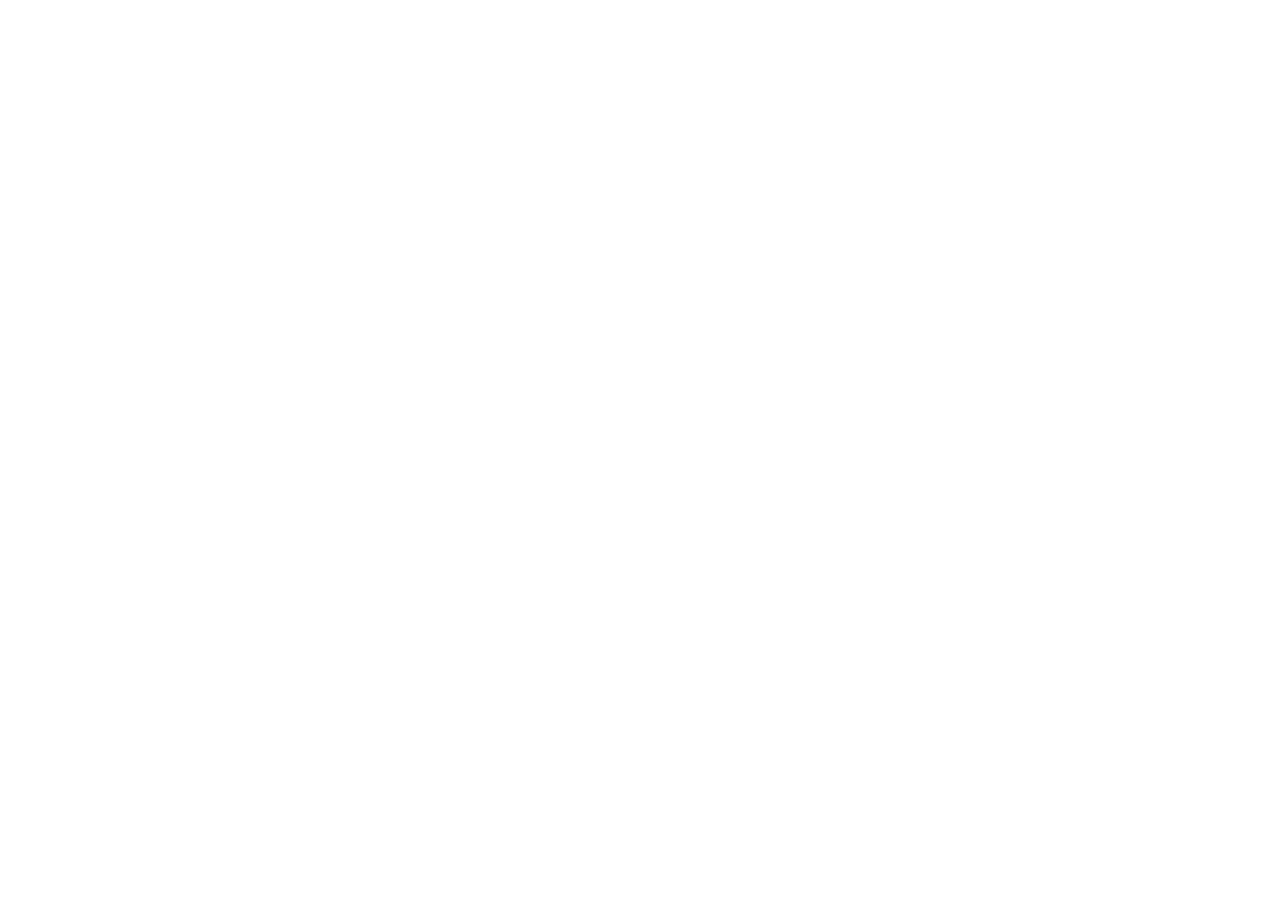
==== index.html @ a073a7fd "estado inicial del proyecto" ====
<!DOCTYPE html>
<html lang="en">

<head>
    <meta charset="UTF-8">
    <meta http-equiv="X-UA-Compatible" content="IE=edge">
    <meta name="viewport" content="width=device-width, initial-scale=1.0">
    <title>index</title>
</head>

<body>

</body>

</html>
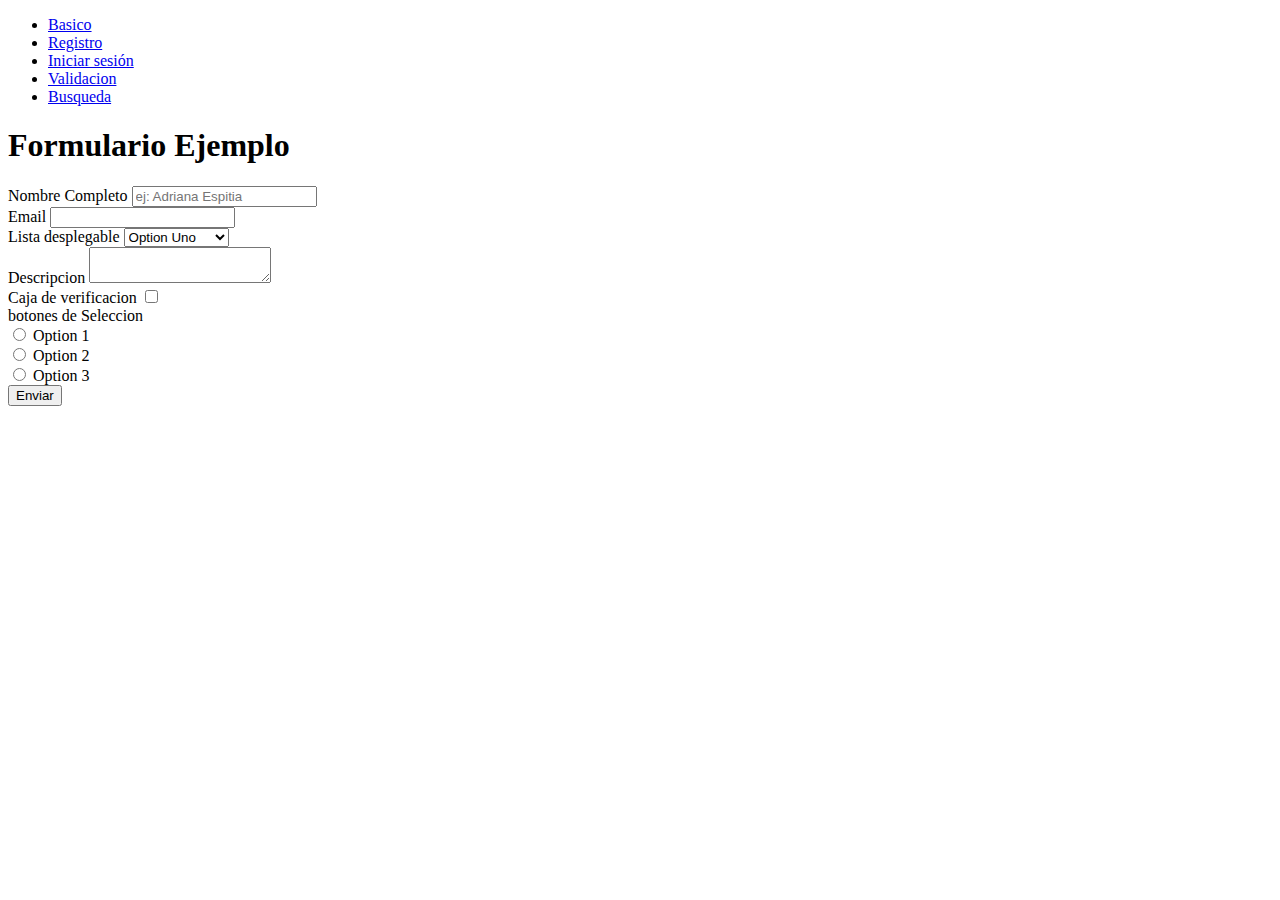
==== commit 55238092: "maquetacion inicial" ====
--- a/index.html
+++ b/index.html
@@ -1,14 +1,116 @@
 <!DOCTYPE html>
-<html lang="en">
+<html>
 
 <head>
-    <meta charset="UTF-8">
+
+    <meta charset="utf-8">
     <meta http-equiv="X-UA-Compatible" content="IE=edge">
-    <meta name="viewport" content="width=device-width, initial-scale=1.0">
-    <title>index</title>
+    <meta name="viewport" content="width=device-width, initial-scale=1">
+
+    <title>ENCUESTA</title>
+
+    <link rel="stylesheet" href="assets/demo.css">
+    <link rel="stylesheet" href="assets/form-basic.css">
+
 </head>
 
 <body>
+    <header>
+        <ul>
+            <li><a href="index.html" class="active">Basico</a></li>
+            <li><a href="form-register.html">Registro</a></li>
+            <li><a href="form-login.html">Iniciar sesión</a></li>
+            <li><a href="form-validation.html">Validacion</a></li>
+            <li><a href="form-search.html">Busqueda</a></li>
+        </ul>
+
+    </header>
+
+
+    <div class="main-content">
+
+        <form class="form-basic" method="post" action="#">
+
+            <div class="form-title-row">
+                <h1>Formulario Ejemplo</h1>
+            </div>
+
+            <div class="form-row">
+                <label>
+                    <span>Nombre Completo</span>
+                    <input type="text" name="name" placeholder="ej: Adriana Espitia" required>
+                </label>
+            </div>
+
+            <div class="form-row">
+                <label>
+                    <span>Email</span>
+                    <input type="email" name="email">
+                </label>
+            </div>
+
+            <div class="form-row">
+                <label>
+                    <span>Lista desplegable</span>
+                    <select name="dropdown">
+                        <option>Option Uno</option>
+                        <option>Option Dos</option>
+                        <option>Option Tres</option>
+                        <option>Option Cuatro</option>
+                        
+                    </select>
+                </label>
+            </div>
+
+            <div class="form-row">
+                <label>
+                    <span>Descripcion</span>
+                    <textarea name="textarea"></textarea>
+                </label>
+            </div>
+
+            <div class="form-row">
+                <label>
+                    <span>Caja de verificacion</span>
+                    <input type="checkbox" name="checkbox" >
+                </label>
+            </div>
+
+            <div class="form-row">
+                <label><span>botones de Seleccion</span></label>
+                <div class="form-radio-buttons">
+
+                    <div>
+                        <label>
+                            <input type="radio" name="radio">
+                            <span>Option 1</span>
+                        </label>
+                    </div>
+
+                    <div>
+                        <label>
+                            <input type="radio" name="radio">
+                            <span>Option 2</span>
+                        </label>
+                    </div>
+
+                    <div>
+                        <label>
+                            <input type="radio" name="radio">
+                            <span>Option 3</span>
+                        </label>
+                    </div>
+
+                </div>
+            </div>
+
+            <div class="form-row">
+                <button type="submit">Enviar</button>
+            </div>
+
+        </form>
+
+    </div>
 
 </body>
 
